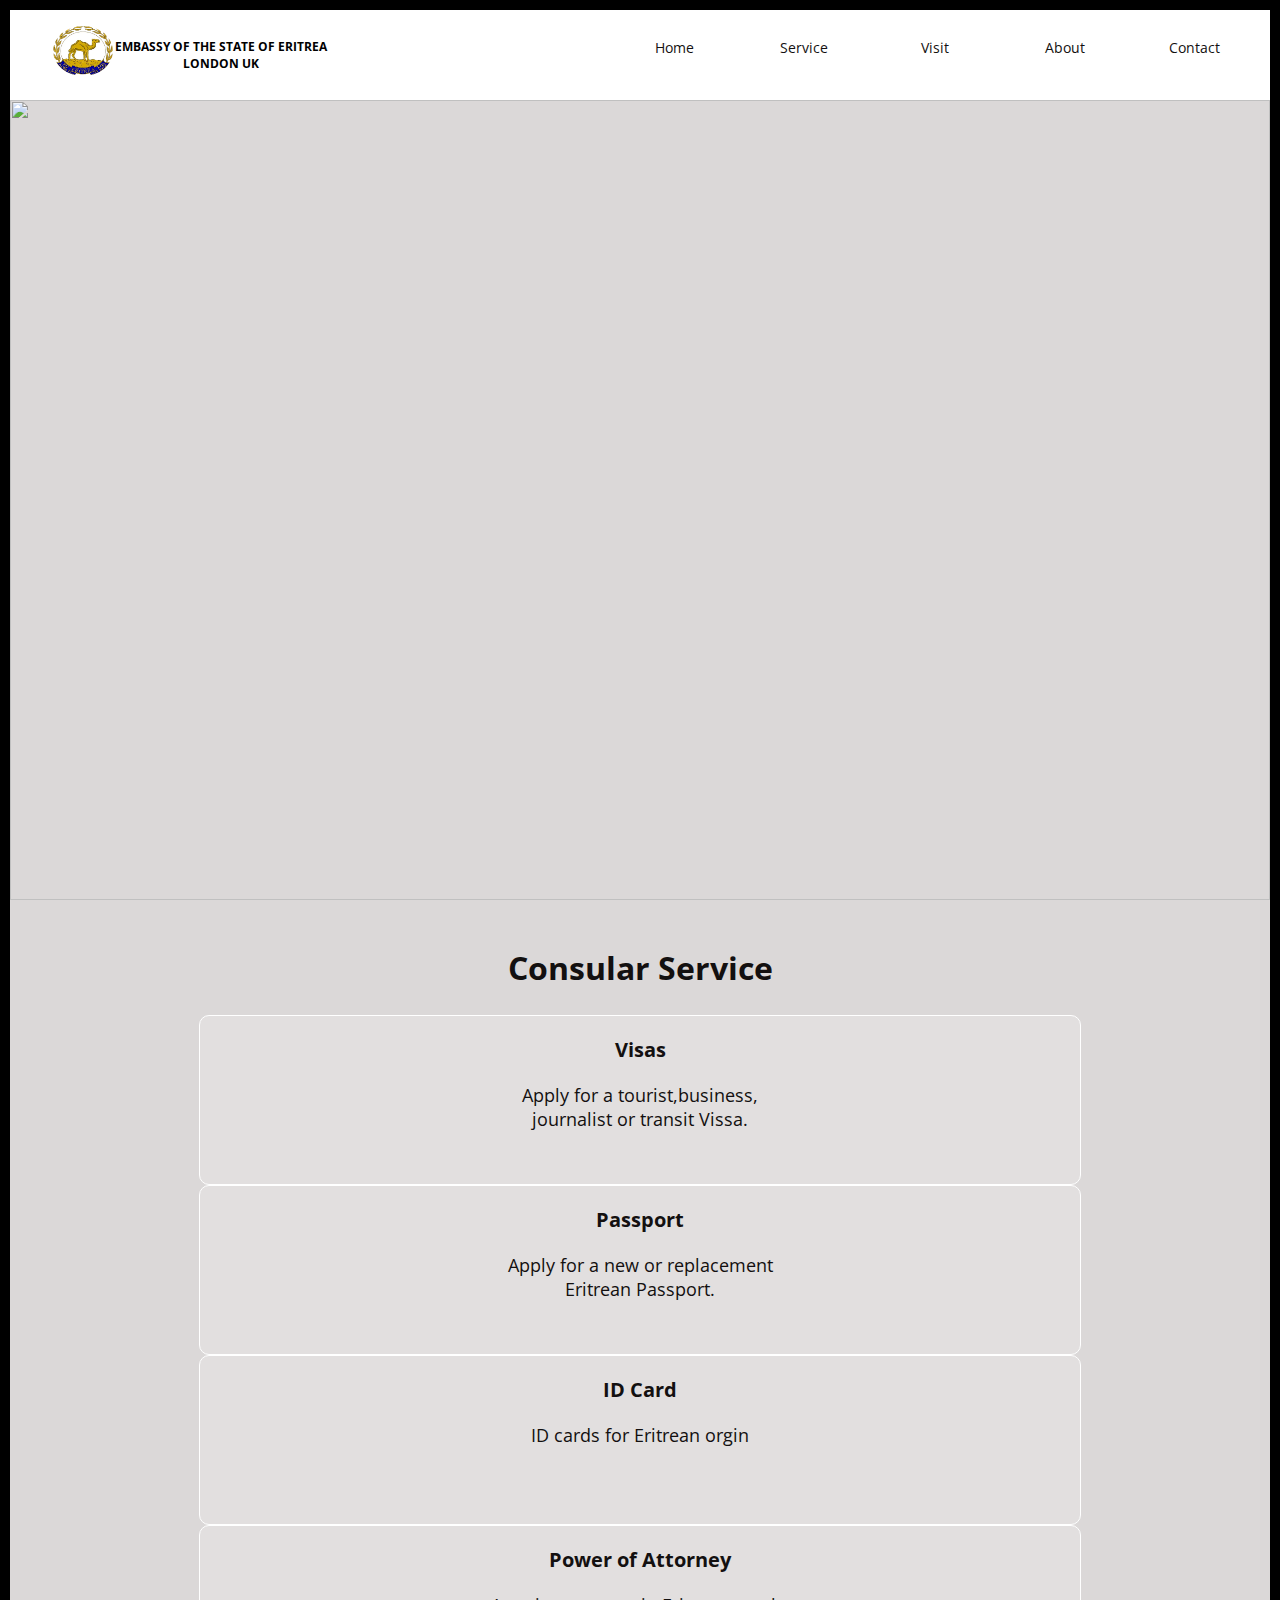
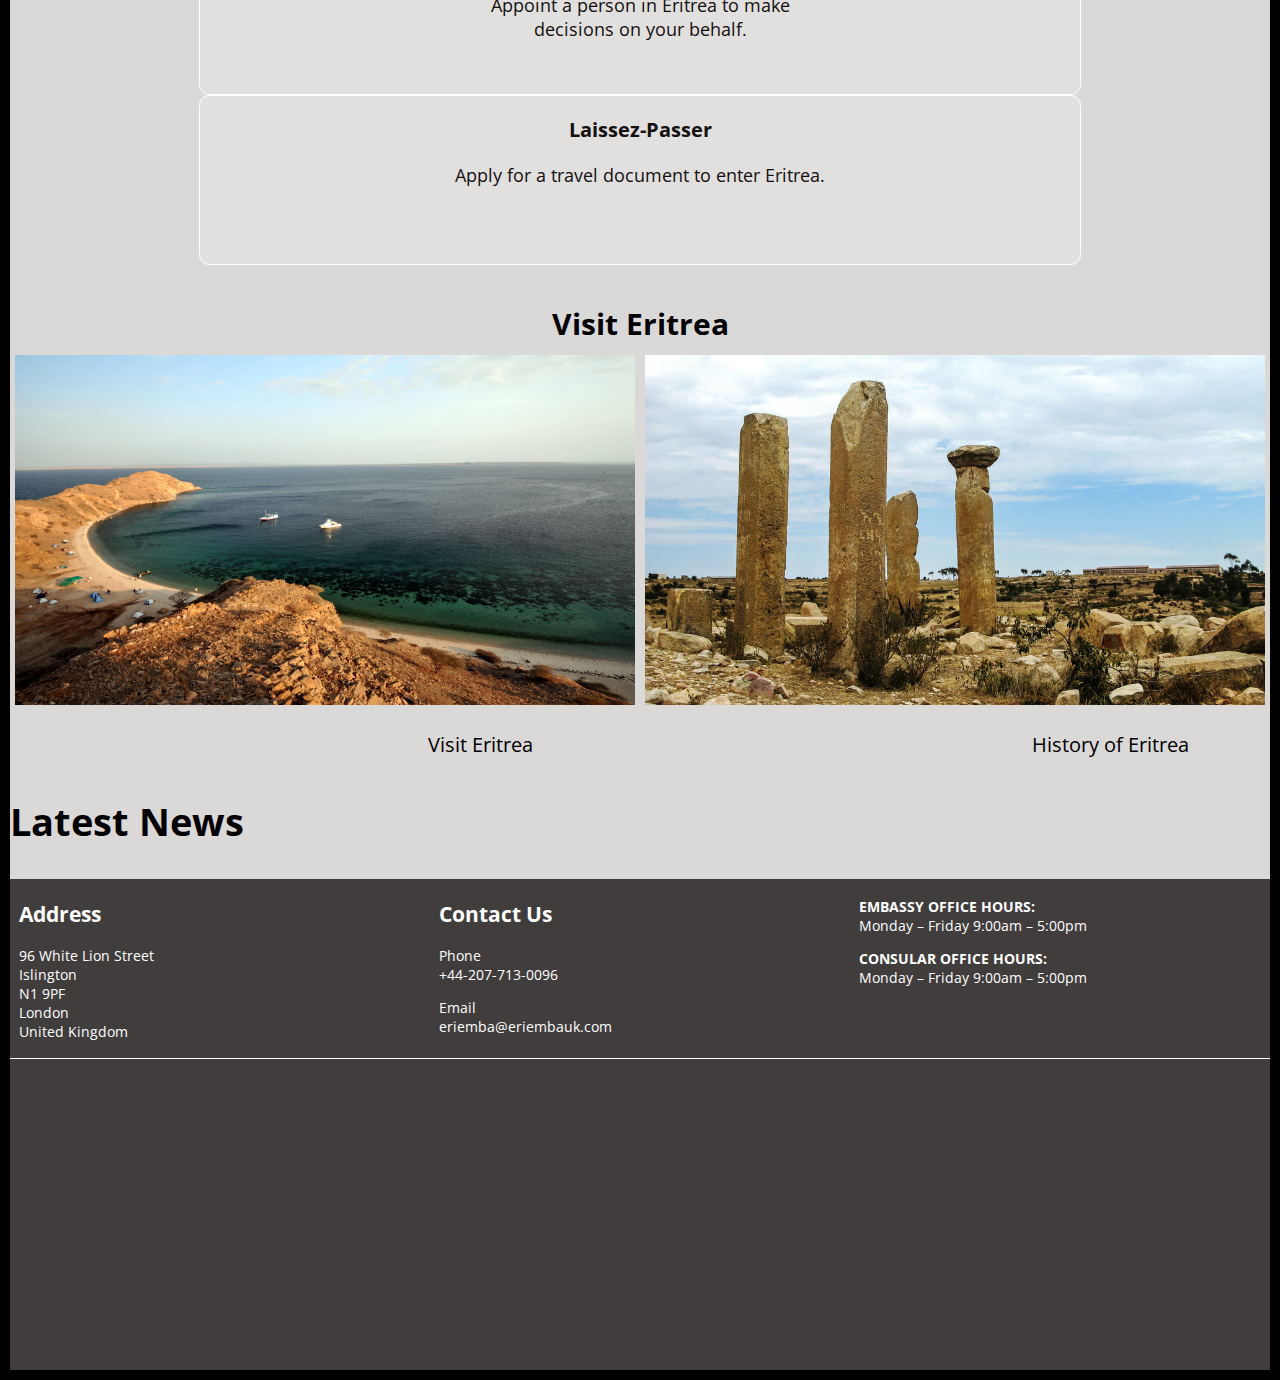
==== index.html @ 08a48cb1 "first commit" ====
<!DOCTYPE html>
<html lang="en">
 <head>
    <meta charset="UTF-8">
    <meta http-equiv="X-UA-Compatible" content="IE=edge">
    <meta name="viewport" content="width=device-width, initial-scale=1.0">
    <title>My Web site</title>
    <link rel="stylesheet" href="style.css">
    <link rel="stylesheet" href="https://use.fontawesome.com/releases/v5.6.3/css/all.css" integrity="sha384-UHRtZLI+pbxtHCWp1t77Bi1L4ZtiqrqD80Kn4Z8NTSRyMA2Fd33n5dQ8lWUE00s/" crossorigin="anonymous"/>
 </head>
<body>
  <header>
   <div class="header">
    <div class="logo">
        <div class="logodiv">
          <a href="index.html"><img  src="images/logo.png" id="mylogo"></a>
        </div>
        <div class="titlediv">
          <h1 id="headinglogo"><a href="index.html"> EMBASSY OF THE STATE OF ERITREA LONDON UK</a></h1>
        </div>
    </div>
    <div id="menu-main-menu" class="listsbox">
      <ul class="menu1">
        <li class="lists"><a href="index.html">Home</a></li>
        <li class="dropdown lists">
        <a href="javascript:void(0)" class="dropbtn">Service</a>
          <div class="dropdown-content">
            <a href="service.html">Vissa</a>
            <a href="form.html">Passport Eritrean Passport</a>
            <a href="ID.html">Eritrean Orgin ID</a>
            <a href="atorney.html">Power of Attorney</a>
            <a href="ID2.html">Laissez-Passer</a>
          </div></li>
          <li class="lists"><a href="visit.html">Visit</a></li>
          <li class="lists"><a href="about.html"> About</a> </li>
          <li class="lists"><a href="contact.html">Contact</a>
          </li>
      </ul>
    </div>  
   </div>
  </header>
  <section class="outer-image">
      <div class="slideshow-container">
        <div class="myslides fade">
          <img src="images/cathedral.png" style="width: 100%;">
        </div>
        <div class="myslides fade" style="width: 100%;">
          <img src="images/mosque and church.png" >
        </div class="myslides fade" style="width: 100%;">
        <div class="myslides fade" style="width: 100%;">
          <img src="images/eritrea flag.png"  >
        </div class="myslides fade">
        <div class="myslides fade" style="width: 100%;">
          <img src="images/beautiful eritrea.png" >
        </div class="myslides fade">
      </div>
  </section>
  <section class="service">
        <h2 id="heading-service">Consular Service</h2>

        <div class = "servicesParent">
          <div class="cosular-service-lists">
           <h3><a href="service.html"> Visas <i class="fas fa-portrait"></i></h3>
           <p><a href="service.html">Apply for a tourist,business,<br>journalist or transit Vissa.</a>
           </p>  
          </div>

          <div class="cosular-service-lists">
            <h3><a href="form.html">Passport <i class="fas fa-passport"></i></a>
            </h3>
            <p><a href="form.html"> Apply for a new or replacement <br> Eritrean Passport.</a></p>
          </div>

          <div class="cosular-service-lists">
              <h3><a href="ID.html">ID Card <i class="fas  fa-id-card"></i></a>
              </h3>
              <p><a href="ID.html">
                      ID cards for Eritrean orgin</a>
              </p>  
          </div>

          <div class="cosular-service-lists">
              <h3><a href="atorney.html" >Power of Attorney <i class="fas fa-file-contract"></i></a></h3>
               <p><a href="atorney.html">
                       Appoint a person in Eritrea to make <br> decisions on your behalf.</a>
               </p>  
          </div>

          <div class="cosular-service-lists">
             <h3><a href="ID2.html">Laissez-Passer <i class="far fa-address-card"></i></a></h3>
             <p>
             <a href="ID2.html">Apply for a travel document to enter Eritrea.</a>
             </p>  
          </div>
        </div>   
  </section>
  <section >
       <div class="visit">
         <h2><a href="#">Visit Eritrea</a></h2>
        <div class="visit-eri" >
         <img src="images/dahlakisland.png" style="width: 100%; height: 350px;">
            <div class="desc"><a href="#">Visit Eritrea</a> </div>
        </div>
        <div class="visit-eri">
         <img src="images/kohain.png" style="width: 100%; height: 350px;"> 
          <div class="desc"><a href="#">History of Eritrea</a></div>
        </div>
       </div>
  </section>
 <section>
       <div class="news">
       <h2><a href="https://shabait.com/" target="_blank"> Latest News <i class="fas fa-newspaper"></i></a></h2>
       </div>
      </section>
 <footer>
      <div class="footer">
         <div class="address">
          <h2>Address <i class="fas fa-map-marker-alt"></i></h2>
          <p>96 White Lion Street<br>
          Islington<br>
          N1 9PF<br>
          London<br>
          United Kingdom </p>
         </div>
         <div class="address">
          <h2>Contact Us <i class="fas fa-id-badge"></i></h2>
          <p>Phone <i class="fas fa-phone"></i><br>
             +44-207-713-0096</p>
          <p>Email <i class="fas fa-envelope-square"></i><br>
              eriemba@eriembauk.com</p>
          </div>
         <div class="address">
          <p><b> EMBASSY OFFICE HOURS:</b><br>
              Monday – Friday 9:00am – 5:00pm</p>
              <p><b> CONSULAR OFFICE HOURS:</b><br>
                Monday – Friday 9:00am – 5:00pm</p>
         </div>
         <div class="map">
           <iframe src="https://www.google.com/maps/embed?pb=!1m18!1m12!1m3!1d2481.924730343736!2d-0.10948658422909825!3d51.532940379639356!2m3!1f0!2f0!3f0!3m2!1i1024!2i768!4f13.1!3m3!1m2!1s0x48761b4307170413%3A0xbbb116c2f1f9f3bd!2sEmbassy%20of%20Eritrea%20in%20United%20Kingdom%20%26%20Ireland!5e0!3m2!1sen!2suk!4v1640647816319!5m2!1sen!2suk" width="600" height="250" style="border:0;" allowfullscreen="" loading="lazy" frameborder="0"></iframe>
         </div>
        <div class="social">
         <div class="social-net">
          <a href="https://www.facebook.com/Eritrea.Embassy.Media/" target="_blank"><i class="fab fa-facebook-square"></i></a>
         </div>
         <div class="social-net">
          <a href="https://www.youtube.com/channel/UCp-nr7zDmyDUcWPL9_DRxvA" target="_blank"><i class="fab fa-youtube"></i></a>
        
         </div>
       </div>
      </div>
 </footer>
    <script src="index.js"></script>
</body> 
</html>
---- style.css ----
@import url('https://fonts.googleapis.com/css2?family=Lato:wght@300&family=Open+Sans&display=swap');

*{
    box-sizing:border-box;
}
body{
    font-family: Open Sans, sans-serif;
    font-size: 1.6rem;
    background-color: #dbd8d8;
}

body{
    margin: auto;
    padding: 0;
    display: block;
    border: 10px solid rgb(0, 0, 0);
}

.header{
    background-color: #ffffff;
    margin: 0px;
    color:#131010;
    width: 100%;
    overflow: hidden;
    z-index: 3;
    display: flex;
    flex-direction: row;
    padding: 10px;
    height: 10vh;
}
.logo{
    padding: 0;
    width: 25%;
    display: flex;
    flex-direction: row;
    height: 100%;
}
.logodiv{
   width: 40%;
   height: 100%;
   display: flex;
   align-items: center;
   justify-content: flex-end;
   text-align: center;
}

.titlediv{
    height: 100%;
    display: flex;
    align-items: center;
    justify-content: center;
    text-align: center;
}

#mylogo{
    height: 50px;
    width: 60px;
    border-radius: 50%;
}

#headinglogo {
    font-size: 12px;
}

#headinglogo a{
    color: #000000;
    text-decoration: none;   
}

.logo .menu1{
    line-height: 75px;
}

.listsbox{
    height: 6vh;
    width:75%;
    padding: 0;
    margin:0;
    display:flex;
    align-items:flex-end;
    justify-content: flex-end;
}

.menu1 {
    padding: 0;
    margin: 0;
    width: 70%;
    height: 100%;
    display: flex;
    flex-direction: row;
    align-items: center;
    justify-content: center;
    text-align: center;
    font-size: 14px;
    margin-top: 10px;
}

.lists{
    width:20%;
}

.dropbtn{
    display: flex;
    align-items: center;
    justify-content: center;
    text-align: center;
}

.menu1 li{
    display: inline-block;
}

.menu1 a{
    text-decoration: none;
    list-style-type: none;
    color: inherit;
}

.menu1 a:hover {
    border-bottom: 1px solid #777777;
}

.menu1 a:visited{
     background-color: #517557;     
}

.dropbtn {
    display: inline-block;
    color: white;
    text-align: center;
    padding: 14px 16px;
    text-decoration: none;
}
  
.dropdown:hover .dropbtn {
    border-bottom: 1px solid #777777;
}
  
li.dropdown {
    display: inline-block;
}
  
.dropdown-content {
    display: none;
    position: absolute;
    background-color: #f9f9f9;
    min-width: 160px;
    box-shadow: 0px 8px 16px 0px rgba(0,0,0,0.2);
    z-index: 1;
}
  
.dropdown-content a {
    color: black;
    padding: 12px 16px;
    text-decoration: none;
    display: block;
    text-align: left;
}
  
.dropdown-content a:hover {
    background-color: #f1f1f1;
}
  
.dropdown:hover .dropdown-content {
    display: block;
}   

.outer-image{
    position: relative;
    height: 40%;
}

.slideshow-container img{
    width: 100%;
    height: 800px;  
}

.myslides{
    display: none;
}

.fade{
    -webkit-animation-name: fade;
    -webkit-animation-duration: 1.5s;
    animation-name: fade;
    animation-duration: 1.5s;
}

@-webkit-keyframes fade{
    from{ opacity: .4;}
    to{opacity: 1;}
}

@keyframes fade{
    from{ opacity: .4;}
    to{ opacity: 1;}
}


.cosular-service-lists{
    clear: both;
    background-color: #f4f4f4;
   
}

#heading-service{
    font-size: 2rem;
    text-align: center;
    color: #131010;
    margin-top: 3%;
    background-color: #dbd8d8;

}  

.servicesParent{
    width: 100%;
    height: 850px;
}


.cosular-service-lists{
    width: 70%;
    height: 20%;
    background-color: rgba(255, 255, 255, 0.2);
    margin: auto;
    border: 1px solid white;
    border-radius: 10px;
    
} 
.cosular-service-lists:hover{
    font-size: larger;
    background-color: rgba(255, 255, 255, 0.4);
}

.cosular-service-lists a{
    text-decoration: none;
    color: inherit;
    transition-duration: 0.4s;
    
}

.cosular-service-lists h3{
    font-size: 20px;
    color: #131010;
    text-align: center;
}

.cosular-service-lists p{
    font-size: 18px;
    color: #131010;
    text-align: center;
}

.cosular-service-lists a:hover {
    font-size: larger;
}


.visit h2{
    text-align: center;
    margin-bottom: 6px;
    margin-top: 3%;
}

.visit::after {
      content: "";
      clear: both;
      display: table;

}
.visit a{
    text-decoration: none;
    color: inherit;
}

.visit a:hover {
    background-color: rgb(204, 218, 218);
}

.visit-eri{
    float: left;
    width: 50%;
    padding: 5px;
}

.desc{
    width: 50%;
    float: right;
    text-align: center;
    padding-top: 20px;

}

.news{
    clear: both;
}

.news a{
 text-decoration: none;
 color: inherit;
}

.news a:hover{
    background-color: rgb(204, 218, 218);
    font-size: larger;
}

.footer{
    font-size: 14px;
    width: 100%;
    background-color: #413d3d;
    color: #ffffff;
}

.address{
    width: 33.33%;
    height: 180px;
    padding: 4px 0 0 9px;
    float: left;
    background-color: #413d3d;
    display: block;
    border-bottom: white 1px solid;

}

.social-net{
    text-align: center;
}

.social-net {
    display: inline;

}


.social-net i{
    font-size: 300%;
    margin: 1%;
    padding-left: 25%;
    color: #ffffff;
}

.main{
    height: 200px;
}

.form {
    padding: 30px 20px;
    font-size: 25px;
}

.form a{
    text-decoration: none;
    color: inherit;
}

.form a:hover{
    background-color: #b9b9b9;
}

.accordion {
    width: 100%;
    margin: auto 0;
    color: inherit;
    background-color: #ffffff;
    padding: 45px 45px;
  
  }

.accordion .container {
    position: relative;
    margin: 10px 10px;
  }
  
  /* Positions the labels relative to the .container. Adds padding to the top and bottom and increases font size. Also makes its cursor a pointer */
  
  .accordion .label {
    position: relative;
    padding: 10px 0;
    font-size: 20px;
    color: inherit;
    cursor: pointer;
  }

  .accordion a{
       text-decoration: none;
       color: inherit;
  }

  .accordion .label::before {
    content: '+';
    color: black;
    position: absolute;
    top: 50%;
    right: -5px;
    font-size: 30px;
    transform: translateY(-50%);
  }
  
  /* Hides the content (height: 0), decreases font size, justifies text and adds transition */
  
  .accordion .content {
    position: relative;
    background: white;
    height: 0;
    font-size: 15px;
    text-align: justify;
    width: 100%;
    overflow: hidden;
    transition: 0.5s;
  }
  
  /* Adds a horizontal line between the contents */
  
  .accordion hr {
    width: 100;
    margin-left: 0;
    border: 1px solid #f5eeee;
  }

  .accordion .container.active .content {
    height: 450px;
  }
  
  /* Changes from plus sign to negative sign once active */
  
  .accordion .container.active .label::before {
    content: '-';
    font-size: 30px;
  }

  .visa{
    background-color: #faf3f3;
    font-size: 20px;
    margin: 10px;
    padding: 10px;
  }

.hero-image{
    height: 700px;
    width: 100%;
    background: url('images/eritrean\ embassy.png') no-repeat center center;
    
    animation-name: hero-zoom;
    animation-duration: 5s;
    animation-fill-mode: forwards;
}

.outer-hero{
    height: 700px;
    width: 100%;
    overflow: hidden;
    position: relative;
}

.cover-text h2{
    font-size: 50px;
    color: #ffffff;
    letter-spacing: 4px;
    
    width: 300px;
    height: 100px;

    padding-top: 40px;
    padding-left: 10px;

    bottom: 80px;
    left: 100px;

    background: rgba(124, 125, 126, 0.7);

    position: absolute;
}


.center h2{
    font-size: 16px;
    color: inherit;

}
.center{
    display: block;
    text-align: center;
    margin-left: auto;
    margin-right: auto;

}


@keyframes hero-zoom{
   from{
       transform: scale(1);
   }
   to{
       transform: scale(1.1);
   }
}

.about{
    font-size: 20px;
    padding: 10px;
    margin: 10px;
    color: rgb(71, 69, 69);
    background: #ebe3e3;
}

.nav2{
    font-size: 15px;
    float: left;
    margin: 0;
    background-color: #ffffff;
    width: 100%;
    border-top: #000000 solid 1px;
    clear: both;
}

.nav2 li{
    display: inline;
    margin-left: 30px;
    text-decoration: none;
    color: inherit;
    list-style-type: none;
    
    
}

.eri-history{
    clear: both;
    text-align: center;
}

.visit{
    font-family: Open Sans;
    font-size: 20px;

}
.history{
    margin: 20px;
    font-size: 18px;
    padding: 5px;


    clear: both;
    
}

.history img{
    float: left;
    width: 270px;
    height: 270px;
    margin-right: 10px;
    margin-bottom: 5px;
    padding: 2px;
    border: #000000 solid 1px;
}

.pre-history{
    margin: 40px;
    font-size: 18px;
    padding: 5px;
    overflow: hidden;

    clear: both;
}

.pre-history img{
    float: right;
    width: 270px;
    height: 270px;
    margin-left: 10px;
    margin-bottom: 5px;
    padding: 2px;
    border: #000000 solid 1px;
}

.contact{
    background-color: #f4f4f4;
    margin: 10px;
    padding: 10px;
}

.contact h2{
    text-align: center;
    font-size: 60px;
}

table {
	width: 70%;
}



tr, th, td {
	text-align: left;
}

th, td {
	
	padding: 8px;
}

.first th{
    font-size: 25 px;
    

}

.first td{
    font-size: 20px;

}

.contactUs{
    display : flex;
    flex-direction: row;
    margin: auto;
    width: 99%;
    color: #474747;

}

.contactboxes{
    width : 33%;
    padding: 1%;
    border: 1px solid white;
    border-radius: 10px;
    background-color:rgba(48, 48, 48, 0.1);
}
.second {
    margin-top: 10%;
   
}

.second th{ 
    font-size: 30px;

}

.second td{
    font-size: 25px;
    color: #474747
}

.third h3{
    text-align: left;
    margin-top: 10%;
}

.third p{
     font-size: 25px;
     color: #474747
}

.third th{
	border: 1px solid black;
    background-color: #2263a0;
}

.third td{
    border-bottom: 1px solid #a3a3a3;
    font-size: 20px;
}


@media (max-width:992px) {
    .header{
        width: 100%;
        height: 10vh;
        display: flex;
        flex-direction: column;
        padding: 0;
    }
    .logo {
        padding: 0;
        width: 100%;
        height: 6vh;
        display: flex;
        flex-direction: row;
    }
    .logodiv{
        padding: 0;
        width: 40%;
        display: flex;
        align-items: center;
        justify-content: flex-end;
        text-align: center;
    }
    #mylogo{
        margin:auto;
        flex-direction: row;
    }
    .titlediv{
        padding: 0;
        margin: 0;
        width: 50%;
        display: flex;
        align-items: center;
        justify-content: flex-start;
        text-align: center;
        height: 100%;
    }
    #headinglogo{
        padding: 0;
        margin:0;
        width: 50%;
    }
    .listsbox{
        height: 4vh;
        width:100%;
        padding: 0;
        margin:0;
    }
    .menu1 {
        padding: 0;
        margin: 0;
        width: 100%;
        height: 100%;
        display: flex;
        flex-direction: row;
        align-items: center;
        justify-content: center;
        text-align: center;
    }
    .lists{
        width:20%;
    }
    .dropbtn{
        display: flex;
        align-items: center;
        justify-content: center;
        text-align: center;
    }

    
    .contactUs{
        display : flex;
        flex-direction: column;
        margin: auto;
        width: 99%;
        color: #474747; 
        font-size:smaller;
        text-align: center;
    }
    
    .contactboxes{
        width : 100%;
        padding: 1%;
    }
   
}

@media (max-width:767px) {
    .header{
        width: 100%;
        height: 16vh;
        display: flex;
        flex-direction: column;
        padding: 0;
        margin: 0;
    }
    .logo {
        padding: 0;
        width: 100%;
        height: 10vh;
        display: flex;
        flex-direction: row;
    }
    .logodiv{
        padding: 0;
        width: 25%;
        display: flex;
        align-items: center;
        justify-content: center;
        text-align: center;
    }
    #mylogo{
        margin:auto;
        flex-direction: row;
    }
    .titlediv{
        padding: 0;
        margin: 0;
        width: 75%;
        display: flex;
        align-items: center;
        justify-content: center;
        text-align: center;
        height: 100%;
    }
    #headinglogo{
        padding: 0;
        margin:0;
        width: 100%;
    }

    .contactUs{
        display : flex;
        flex-direction: column;
        border: 1px solid black;
        margin: auto;
        width: 99%;
        color: #474747; 
        font-size:smaller;
    }
    
    .contactboxes{
        width : 100%;
        padding: 1%;
    }

    .footer{
        margin: 0;
        padding: 0;
        width: 100%;
        height: 20vh;
        display: flex;
        flex-direction: column;
    }
    .address{
        margin: 0;
        padding: 0;
        width: 100%;
        height: 16vh;
        display: flex;
        flex-direction: row;
    }
    .map{  
           margin: 0;
            padding: 0;
            width: 100%;
            height: 4vh;
            display: flex;
            flex-direction: row;
        }
}
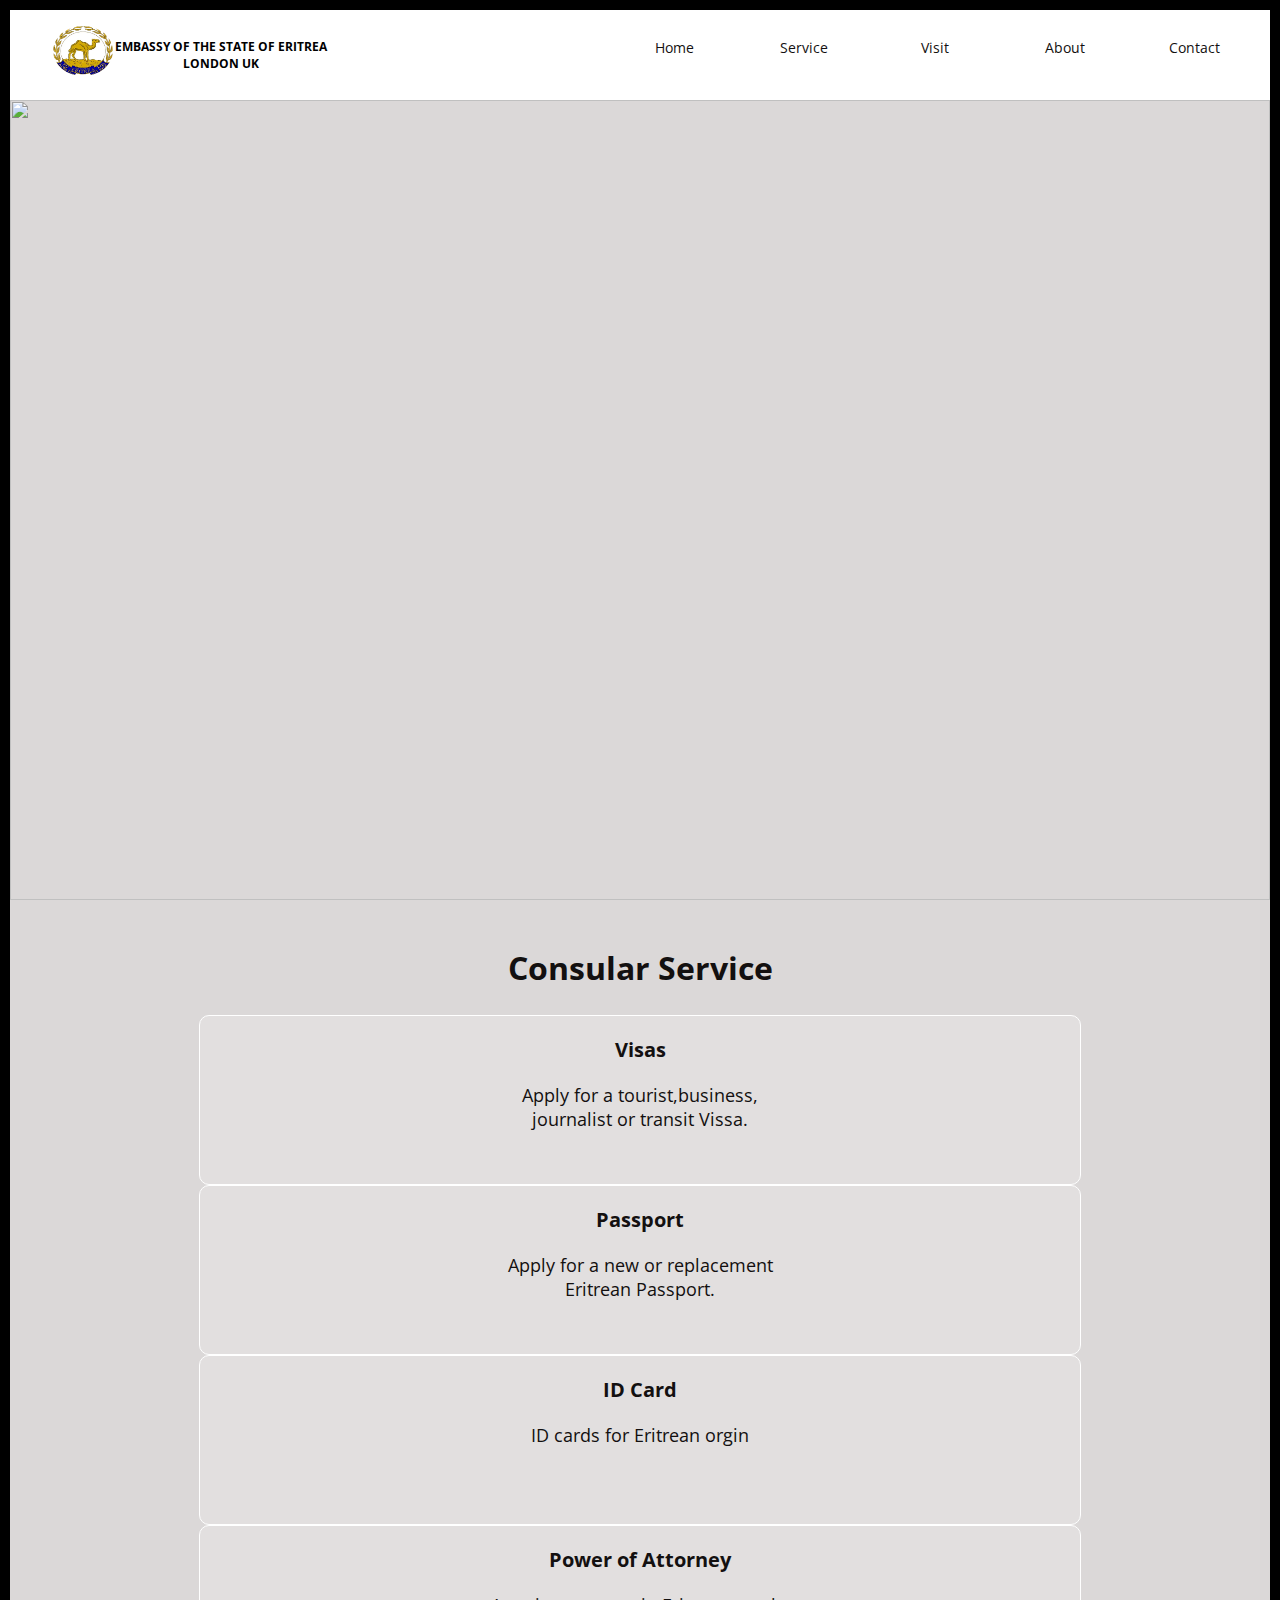
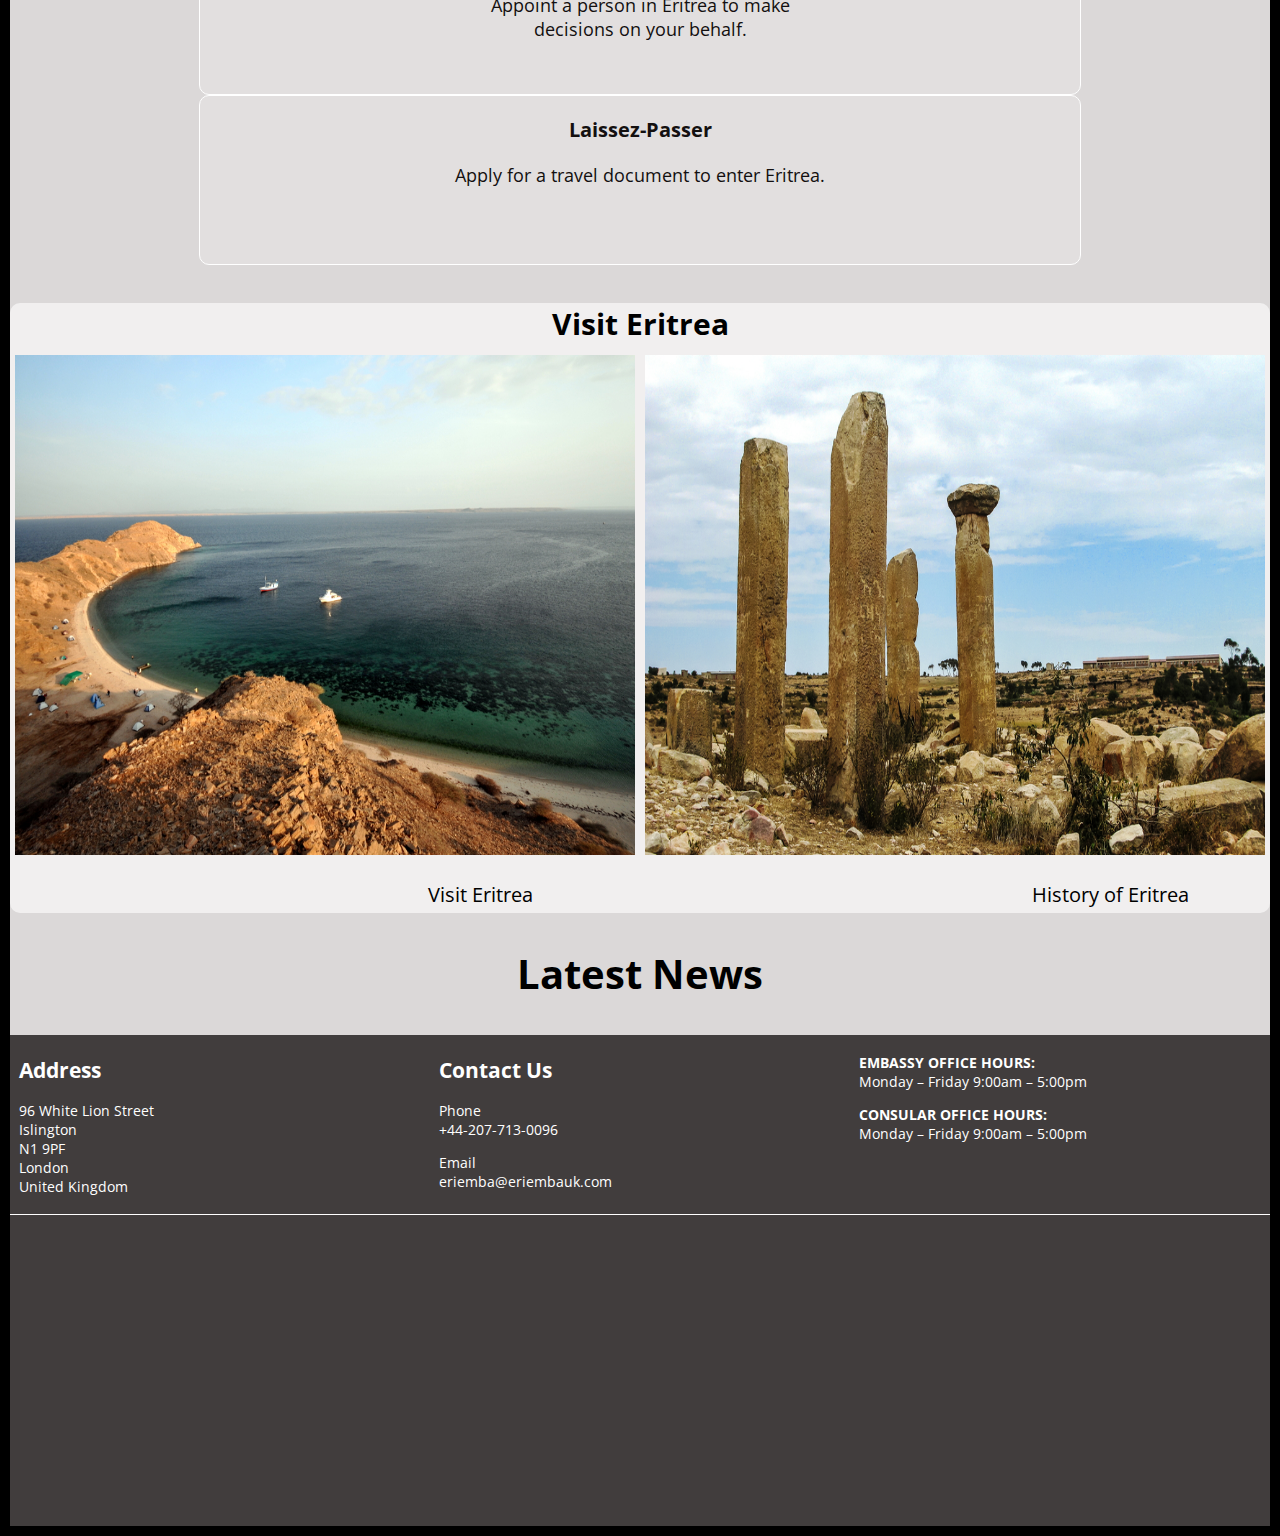
==== commit 531cdd30: "second commit" ====
--- a/index.html
+++ b/index.html
@@ -4,7 +4,7 @@
     <meta charset="UTF-8">
     <meta http-equiv="X-UA-Compatible" content="IE=edge">
     <meta name="viewport" content="width=device-width, initial-scale=1.0">
-    <title>My Web site</title>
+    <title>Embassy Eritrea UK</title>
     <link rel="stylesheet" href="style.css">
     <link rel="stylesheet" href="https://use.fontawesome.com/releases/v5.6.3/css/all.css" integrity="sha384-UHRtZLI+pbxtHCWp1t77Bi1L4ZtiqrqD80Kn4Z8NTSRyMA2Fd33n5dQ8lWUE00s/" crossorigin="anonymous"/>
  </head>
@@ -26,7 +26,7 @@
         <a href="javascript:void(0)" class="dropbtn">Service</a>
           <div class="dropdown-content">
             <a href="service.html">Vissa</a>
-            <a href="form.html">Passport Eritrean Passport</a>
+            <a href="Passport.html">Passport Eritrean Passport</a>
             <a href="ID.html">Eritrean Orgin ID</a>
             <a href="atorney.html">Power of Attorney</a>
             <a href="ID2.html">Laissez-Passer</a>
@@ -66,9 +66,9 @@
           </div>
 
           <div class="cosular-service-lists">
-            <h3><a href="form.html">Passport <i class="fas fa-passport"></i></a>
+            <h3><a href="Passport.html">Passport <i class="fas fa-passport"></i></a>
             </h3>
-            <p><a href="form.html"> Apply for a new or replacement <br> Eritrean Passport.</a></p>
+            <p><a href="Passport.html"> Apply for a new or replacement <br> Eritrean Passport.</a></p>
           </div>
 
           <div class="cosular-service-lists">
@@ -96,14 +96,14 @@
   </section>
   <section >
        <div class="visit">
-         <h2><a href="#">Visit Eritrea</a></h2>
+         <h2><a href="visit.html">Visit Eritrea</a></h2>
         <div class="visit-eri" >
-         <img src="images/dahlakisland.png" style="width: 100%; height: 350px;">
-            <div class="desc"><a href="#">Visit Eritrea</a> </div>
+         <img src="images/dahlakisland.png" style="width: 100%; height: 500px;">
+            <div class="desc"><a href="visit.html">Visit Eritrea</a> </div>
         </div>
         <div class="visit-eri">
-         <img src="images/kohain.png" style="width: 100%; height: 350px;"> 
-          <div class="desc"><a href="#">History of Eritrea</a></div>
+         <img src="images/kohain.png" style="width: 100%; height: 500px;"> 
+          <div class="desc"><a href="visit.html">History of Eritrea</a></div>
         </div>
        </div>
   </section>
--- a/style.css
+++ b/style.css
@@ -274,7 +274,8 @@
 }
 
 .visit a:hover {
-    background-color: rgb(204, 218, 218);
+    font-size: larger;
+    background-color: rgba(255,255,255,0.3);
 }
 
 .visit-eri{
@@ -293,6 +294,11 @@
 
 .news{
     clear: both;
+}
+
+.news h2{
+    text-align: center;
+    font-size: 40px;
 }
 
 .news a{
@@ -346,7 +352,13 @@
 
 .form {
     padding: 30px 20px;
-    font-size: 25px;
+    background-color:rgba(255, 255, 255, 0.7);
+    border-radius: 10px;
+    border: 1px solid white;
+    margin: 10px;
+    padding: 10px;
+    font-size: 18px;
+
 }
 
 .form a{
@@ -355,21 +367,28 @@
 }
 
 .form a:hover{
-    background-color: #b9b9b9;
-}
+    font-size: larger;
+    background-color:rgba(255, 255, 255, 0.7);
+
+}
+
+
 
 .accordion {
     width: 100%;
-    margin: auto 0;
+    margin: 0 auto;
     color: inherit;
-    background-color: #ffffff;
+    background-color:rgba(255, 255, 255, 0.7);
     padding: 45px 45px;
+    border-radius: 10px;
+    border: 1px solid white;
   
   }
 
 .accordion .container {
     position: relative;
     margin: 10px 10px;
+    width: 100%;
   }
   
   /* Positions the labels relative to the .container. Adds padding to the top and bottom and increases font size. Also makes its cursor a pointer */
@@ -430,8 +449,10 @@
   }
 
   .visa{
-    background-color: #faf3f3;
-    font-size: 20px;
+    border: 1px solid white;
+    border-radius: 10px;
+    background-color:rgba(255, 255, 255, 0.7);
+    font-size: 18px;
     margin: 10px;
     padding: 10px;
   }
@@ -467,14 +488,14 @@
     bottom: 80px;
     left: 100px;
 
-    background: rgba(124, 125, 126, 0.7);
+    background: rgba(124, 125, 126, 0.3);
 
     position: absolute;
 }
 
 
 .center h2{
-    font-size: 16px;
+    font-size: 18 px;
     color: inherit;
 
 }
@@ -483,6 +504,8 @@
     text-align: center;
     margin-left: auto;
     margin-right: auto;
+    background-color: rgba(255, 255, 255, 0.6);
+    border-radius: 10px;
 
 }
 
@@ -500,8 +523,8 @@
     font-size: 20px;
     padding: 10px;
     margin: 10px;
-    color: rgb(71, 69, 69);
-    background: #ebe3e3;
+    background-color: rgba(255, 255, 255, 0.6);
+    border-radius: 10px;
 }
 
 .nav2{
@@ -532,15 +555,17 @@
 .visit{
     font-family: Open Sans;
     font-size: 20px;
+    background-color: rgba(255, 255, 255, 0.6);
+    border-radius: 10px;
 
 }
 .history{
     margin: 20px;
     font-size: 18px;
     padding: 5px;
-
-
+    background-color: rgba(255, 255, 255, 0.3);
     clear: both;
+    border-radius: 10px;
     
 }
 
@@ -559,8 +584,9 @@
     font-size: 18px;
     padding: 5px;
     overflow: hidden;
-
     clear: both;
+    background-color: rgba(255, 255, 255, 0.3);
+    border-radius: 10px;
 }
 
 .pre-history img{
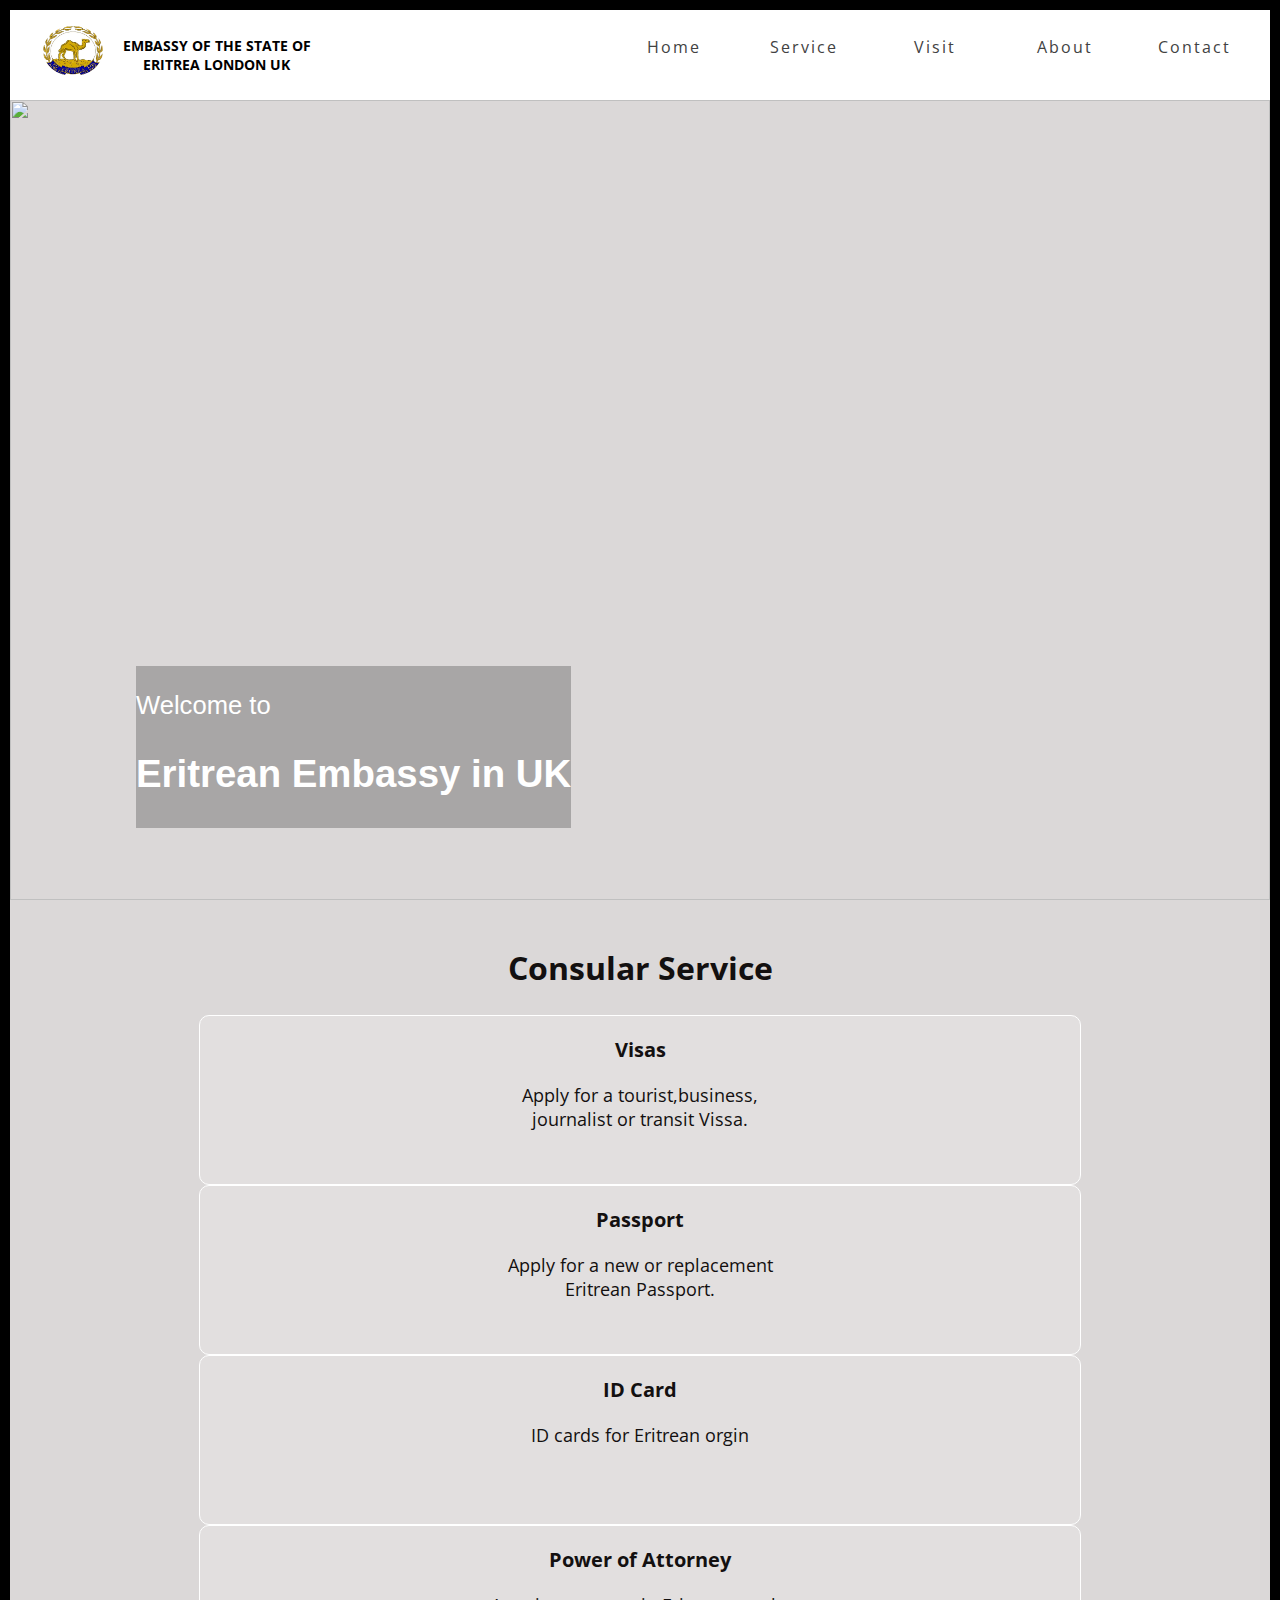
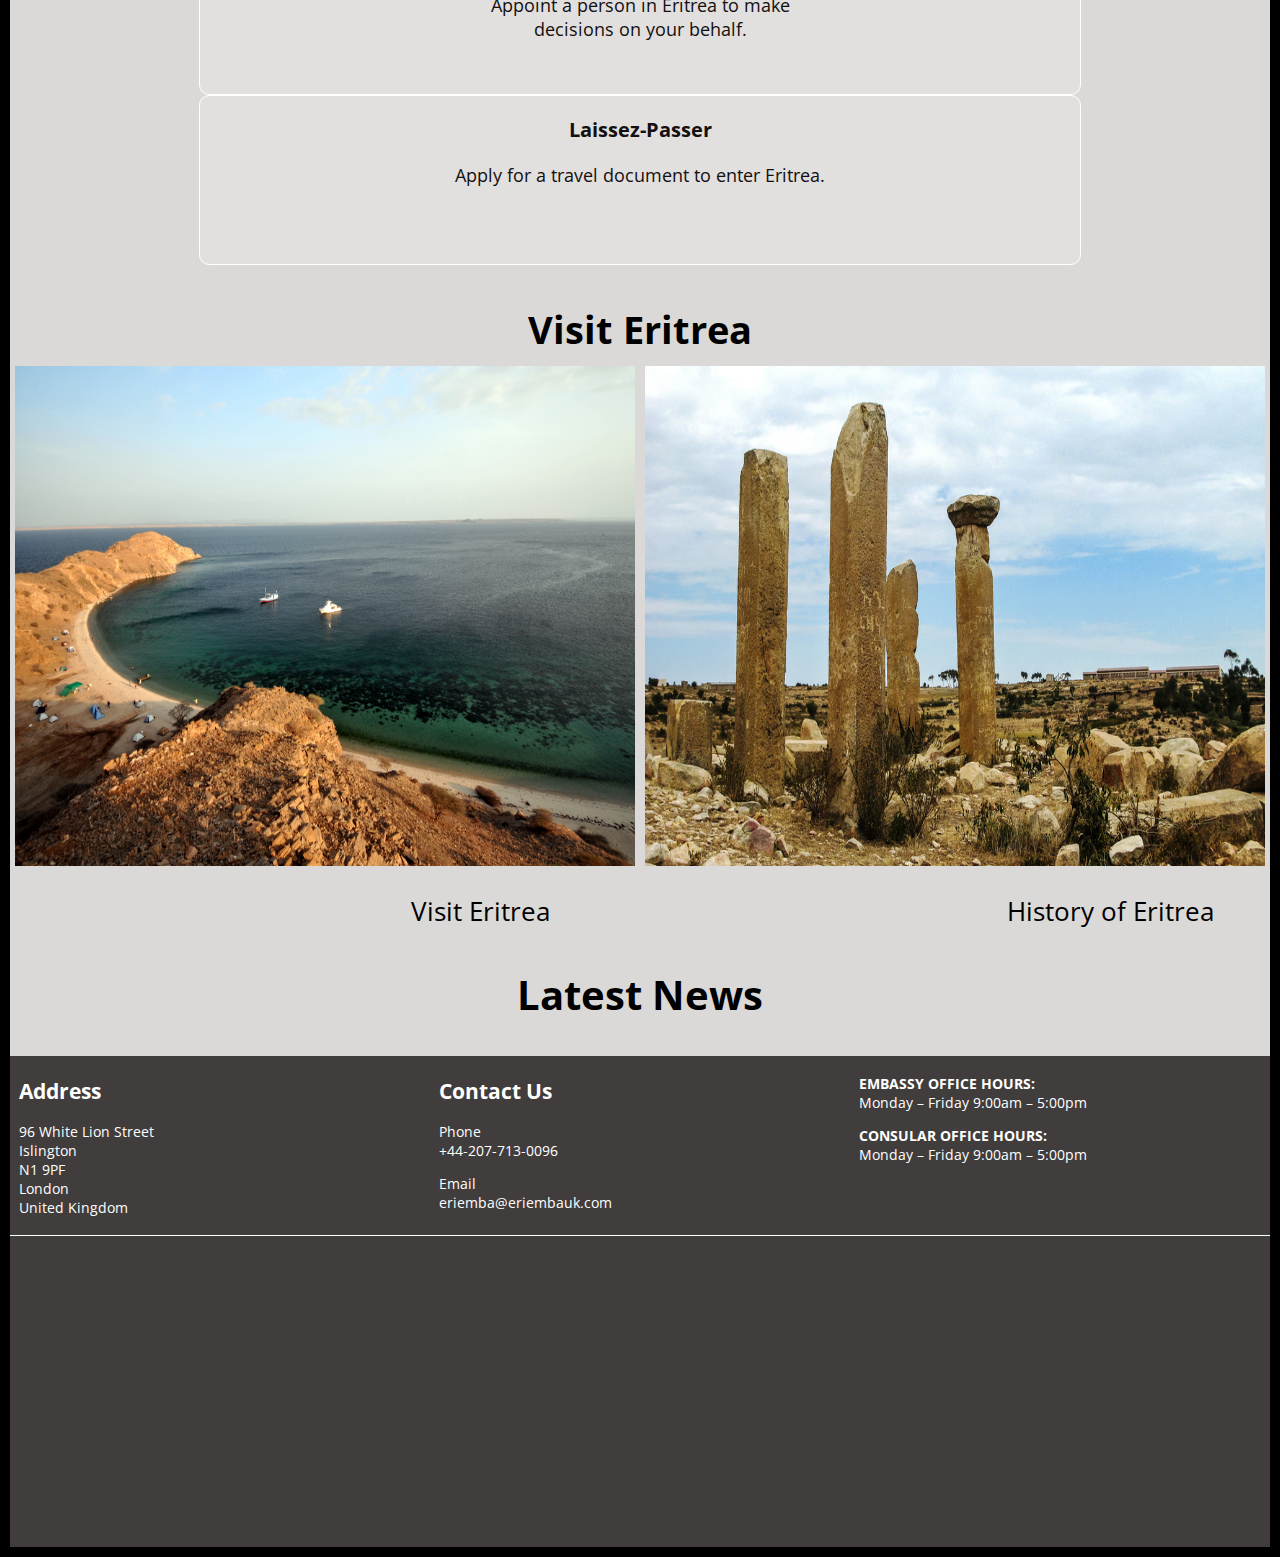
==== commit 81b30b9c: "commit changes" ====
--- a/index.html
+++ b/index.html
@@ -53,6 +53,10 @@
         <div class="myslides fade" style="width: 100%;">
           <img src="images/beautiful eritrea.png" >
         </div class="myslides fade">
+        <div class="embassy">
+          <p>Welcome to </p>
+            <h2> Eritrean Embassy in UK</h2>
+        </div>
       </div>
   </section>
   <section class="service">
@@ -139,7 +143,7 @@
            <iframe src="https://www.google.com/maps/embed?pb=!1m18!1m12!1m3!1d2481.924730343736!2d-0.10948658422909825!3d51.532940379639356!2m3!1f0!2f0!3f0!3m2!1i1024!2i768!4f13.1!3m3!1m2!1s0x48761b4307170413%3A0xbbb116c2f1f9f3bd!2sEmbassy%20of%20Eritrea%20in%20United%20Kingdom%20%26%20Ireland!5e0!3m2!1sen!2suk!4v1640647816319!5m2!1sen!2suk" width="600" height="250" style="border:0;" allowfullscreen="" loading="lazy" frameborder="0"></iframe>
          </div>
         <div class="social">
-         <div class="social-net">
+         <div class="social-net" >
           <a href="https://www.facebook.com/Eritrea.Embassy.Media/" target="_blank"><i class="fab fa-facebook-square"></i></a>
          </div>
          <div class="social-net">
--- a/style.css
+++ b/style.css
@@ -22,7 +22,6 @@
     color:#131010;
     width: 100%;
     overflow: hidden;
-    z-index: 3;
     display: flex;
     flex-direction: row;
     padding: 10px;
@@ -59,7 +58,7 @@
 }
 
 #headinglogo {
-    font-size: 12px;
+    font-size: 14px;
 }
 
 #headinglogo a{
@@ -91,8 +90,10 @@
     align-items: center;
     justify-content: center;
     text-align: center;
-    font-size: 14px;
+    font-size: 16px;
     margin-top: 10px;
+    letter-spacing: 2px;
+    color: #424242;
 }
 
 .lists{
@@ -118,15 +119,18 @@
 
 .menu1 a:hover {
     border-bottom: 1px solid #777777;
+    color: black;
+    font-size: larger;
 }
 
 .menu1 a:visited{
-     background-color: #517557;     
+     background-color: #121312;     
 }
 
 .dropbtn {
     display: inline-block;
     color: white;
+    z-index: 3;
     text-align: center;
     padding: 14px 16px;
     text-decoration: none;
@@ -146,7 +150,9 @@
     background-color: #f9f9f9;
     min-width: 160px;
     box-shadow: 0px 8px 16px 0px rgba(0,0,0,0.2);
-    z-index: 1;
+    z-index: 9999;
+  
+    
 }
   
 .dropdown-content a {
@@ -168,6 +174,7 @@
 .outer-image{
     position: relative;
     height: 40%;
+    z-index: -1;
 }
 
 .slideshow-container img{
@@ -177,6 +184,18 @@
 
 .myslides{
     display: none;
+}
+
+.embassy{
+    font-family: Verdana, Geneva, Tahoma, sans-serif;
+    top: 70%;
+    left: 10%;
+    background: rgba(49, 50, 51, 0.3);
+    color: white;
+    position: absolute;
+}
+.embassy h3{
+    font-family: fantasy;
 }
 
 .fade{
@@ -184,6 +203,7 @@
     -webkit-animation-duration: 1.5s;
     animation-name: fade;
     animation-duration: 1.5s;
+   
 }
 
 @-webkit-keyframes fade{
@@ -194,6 +214,13 @@
 @keyframes fade{
     from{ opacity: .4;}
     to{ opacity: 1;}
+    from{
+        transform: scale(1);
+    }
+    to{
+        transform: scale(1.1);
+    }
+
 }
 
 
@@ -338,6 +365,9 @@
 
 }
 
+.social-net a :hover{
+    font-size: larger;
+}
 
 .social-net i{
     font-size: 300%;
@@ -465,6 +495,8 @@
     animation-name: hero-zoom;
     animation-duration: 5s;
     animation-fill-mode: forwards;
+    
+   
 }
 
 .outer-hero{
@@ -472,6 +504,7 @@
     width: 100%;
     overflow: hidden;
     position: relative;
+    z-index: -1;
 }
 
 .cover-text h2{
@@ -527,38 +560,19 @@
     border-radius: 10px;
 }
 
-.nav2{
-    font-size: 15px;
-    float: left;
-    margin: 0;
-    background-color: #ffffff;
-    width: 100%;
-    border-top: #000000 solid 1px;
-    clear: both;
-}
-
-.nav2 li{
-    display: inline;
-    margin-left: 30px;
-    text-decoration: none;
-    color: inherit;
-    list-style-type: none;
-    
-    
-}
-
 .eri-history{
     clear: both;
     text-align: center;
 }
 
-.visit{
+.visit1{
     font-family: Open Sans;
     font-size: 20px;
     background-color: rgba(255, 255, 255, 0.6);
     border-radius: 10px;
-
-}
+    position: relative;
+}
+
 .history{
     margin: 20px;
     font-size: 18px;
@@ -609,7 +623,6 @@
     text-align: center;
     font-size: 60px;
 }
-
 table {
 	width: 70%;
 }
@@ -625,16 +638,6 @@
 	padding: 8px;
 }
 
-.first th{
-    font-size: 25 px;
-    
-
-}
-
-.first td{
-    font-size: 20px;
-
-}
 
 .contactUs{
     display : flex;
@@ -653,6 +656,7 @@
     background-color:rgba(48, 48, 48, 0.1);
 }
 .second {
+    float: left;
     margin-top: 10%;
    
 }
@@ -665,6 +669,12 @@
 .second td{
     font-size: 25px;
     color: #474747
+}
+
+
+.third{
+    clear: both;
+    padding-top: 30px;
 }
 
 .third h3{
@@ -818,22 +828,28 @@
         margin:0;
         width: 100%;
     }
-
-    .contactUs{
-        display : flex;
+    .container{
+        margin: 0;
+        padding: 0;
+        width: 100%;
+        display: flex;
         flex-direction: column;
-        border: 1px solid black;
-        margin: auto;
-        width: 99%;
-        color: #474747; 
-        font-size:smaller;
-    }
-    
-    .contactboxes{
-        width : 100%;
-        padding: 1%;
-    }
-
+    }
+
+    .label{
+        margin: 0;
+        padding: 0;
+        width: 100%;
+        display: flex;
+        flex-direction: column;
+    }
+    .content{
+        margin: 0;
+        padding: 0;
+        width: 100%;
+        display: flex;
+        flex-direction: column;
+    }
     .footer{
         margin: 0;
         padding: 0;
